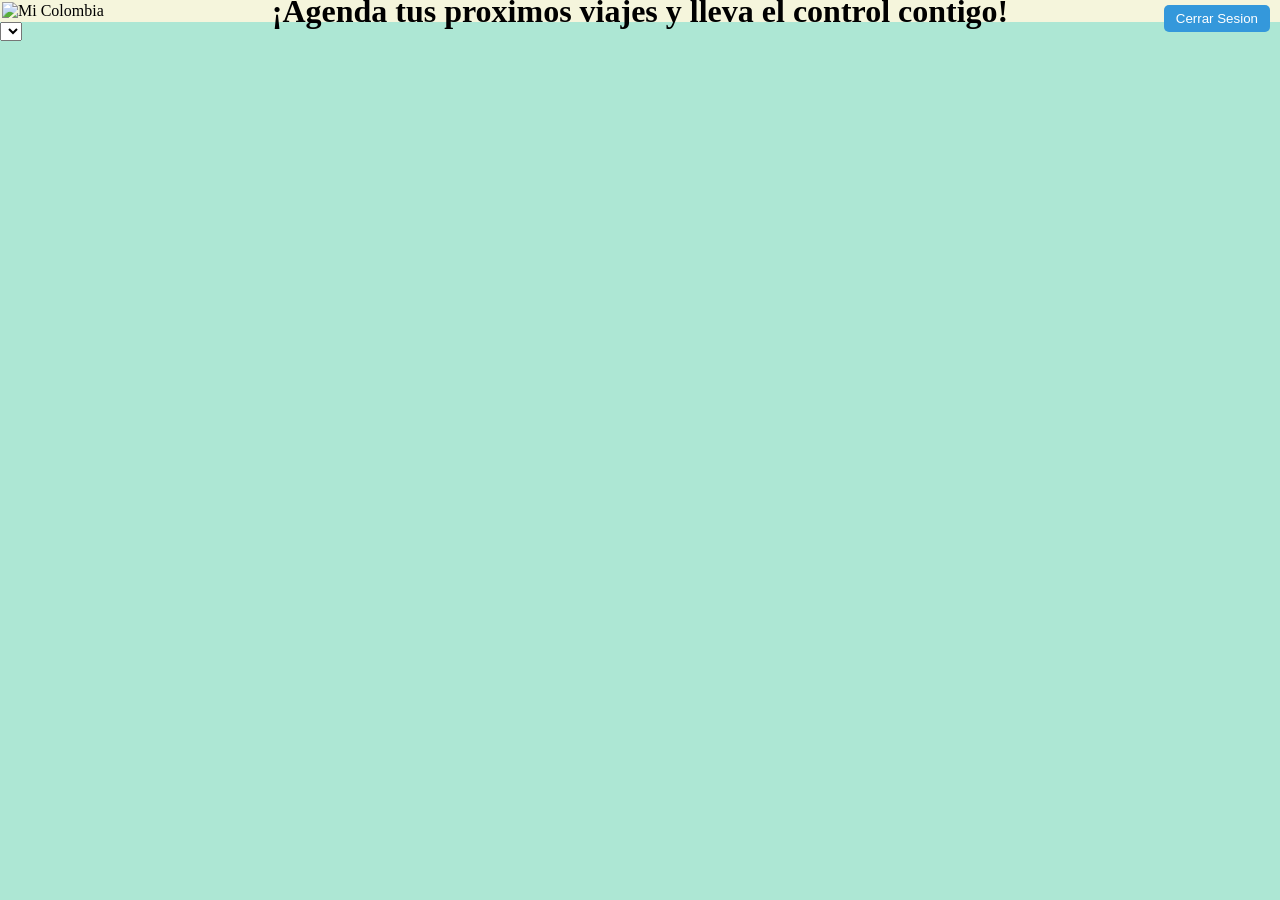
==== index.html @ 9263ea69 "Proyecto fase 1: Creacion html,js,css" ====
<!DOCTYPE html>
<html lang="en">
<head>
    <meta charset="UTF-8">
    <meta name="viewport" content="width=device-width, initial-scale=1.0">
    <title>Agencia de viajes Mi Colombia</title>
    <script src="https://cdn.plot.ly/plotly-3.4.0.min.js" charset="utf-8"></script>
    <script src="main.js"></script>
    <link rel="stylesheet" href="style.css">

</head>
<body>
    <div class="inicio">
    <h1>¡Agenda tus proximos viajes y lleva el control contigo!</h1>
    <img src="img/logo.png" alt="Mi Colombia" width="200">
    <button onclick="close">Cerrar Sesion</button>
    </div> 
    <div class="ciudades">
        <select class="Salida" id="aeropuerto"></select>
    </div>
    <div id="mapa" style="width: 50%;height:400px;position:absolute;margin: 10px;"></div> 
</body>
</html>
---- style.css ----
body {
    margin: 0%;
    padding: 0%;
    background-color: rgb(173, 231, 212);
}

.inicio {
    background-color: beige;
    display: flex;
    align-items: center;
    position: relative;
    padding: 2px;
    margin: 0;
}

.inicio img {
    width: 150px;
    height: auto;
    position: initial;
}

.inicio h1 {
    position: absolute;
    left: 50%;
    transform: translateX(-50%);
    margin: 0;
    white-space: nowrap;
    font-family:cursive;
    font-size: 32px;

}

.inicio button {
  position: absolute;
  top: 5px;
  right: 10px;
  padding: 6px 12px;
  background-color: #3498db;
  color: white;
  border: none;
  border-radius: 5px;
  cursor: pointer;
}
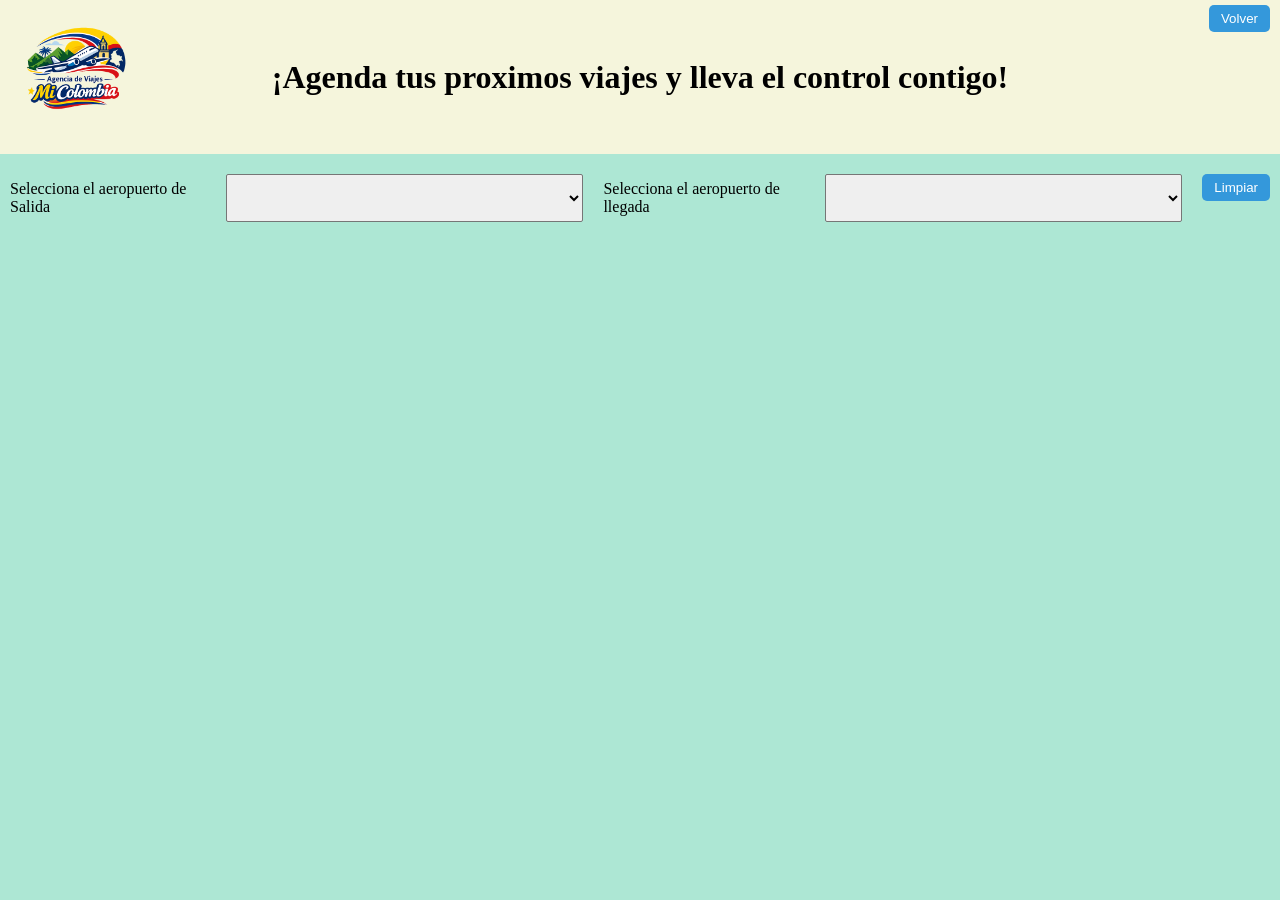
==== commit 6d0e95ec: "Actualizacion de mapa interactico y agregación de botones" ====
--- a/index.html
+++ b/index.html
@@ -13,11 +13,15 @@
     <div class="inicio">
     <h1>¡Agenda tus proximos viajes y lleva el control contigo!</h1>
     <img src="img/logo.png" alt="Mi Colombia" width="200">
-    <button onclick="close">Cerrar Sesion</button>
+    <button onclick="close">Volver</button>
     </div> 
     <div class="ciudades">
-        <select class="Salida" id="aeropuerto"></select>
+        <p>Selecciona el aeropuerto de Salida</p>
+        <select class="Salida" id="aeropuertos"></select>
+        <p>Selecciona el aeropuerto de llegada</p>
+        <select class="llegada" id="aeropuertol"></select>
+        <button onclick="limpiarMapa()">Limpiar</button>
     </div>
-    <div id="mapa" style="width: 50%;height:400px;position:absolute;margin: 10px;"></div> 
+    <div id="mapa" style="width: 90%;height:600px;position:absolute;margin: 10px;position:relative;left: 4%;"></div> 
 </body>
 </html>
--- a/style.css
+++ b/style.css
@@ -25,19 +25,51 @@
     transform: translateX(-50%);
     margin: 0;
     white-space: nowrap;
-    font-family:cursive;
+    font-family: cursive;
     font-size: 32px;
 
 }
 
 .inicio button {
-  position: absolute;
-  top: 5px;
-  right: 10px;
-  padding: 6px 12px;
-  background-color: #3498db;
-  color: white;
-  border: none;
-  border-radius: 5px;
-  cursor: pointer;
+    position: absolute;
+    top: 5px;
+    right: 10px;
+    padding: 6px 12px;
+    background-color: #3498db;
+    color: white;
+    border: none;
+    border-radius: 5px;
+    cursor: pointer;
+}
+
+.ciudades button {
+    padding: 6px 12px;
+
+    background-color: #3498db;
+
+    color: white;
+
+    border: none;
+
+    border-radius: 5px;
+
+    cursor: pointer;
+
+    height: fit-content;
+
+    margin-top: 10px;
+}
+
+.ciudades {
+    left: 3px;
+    margin: 10px;
+    display: flex;
+    gap: 10px;
+}
+
+.ciudades select {
+    margin: 10px;
+    width: 400px;
+    padding: 3px;
+    border-radius: 2px;
 }
